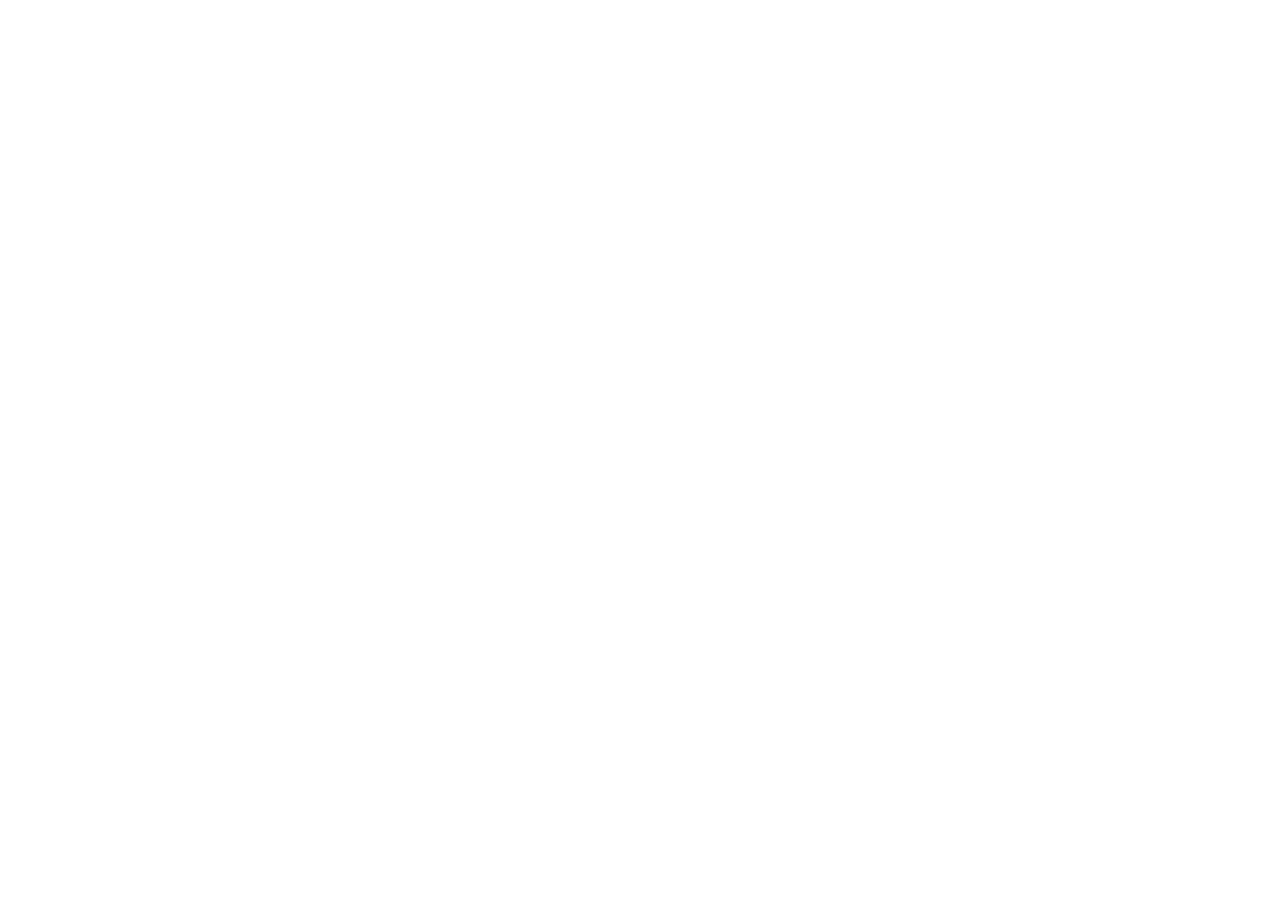
==== public/index.html @ d1814a60 "Move files from my-app to Kasa" ====
<!DOCTYPE html>
<html lang="en">
  <head>
    <meta charset="utf-8" />
    <link rel="icon" href="%PUBLIC_URL%/home.png" />
    <meta name="viewport" content="width=device-width, initial-scale=1" />
    <meta name="theme-color" content="#000000" />
    <meta
      name="description"
      content="Web site created using create-react-app"
    />
    <link rel="apple-touch-icon" href="%PUBLIC_URL%/logo192.png" />
    <link
      rel="stylesheet"
      href="https://cdnjs.cloudflare.com/ajax/libs/font-awesome/6.3.0/css/all.min.css"
      integrity="sha512-SzlrxWUlpfuzQ+pcUCosxcglQRNAq/DZjVsC0lE40xsADsfeQoEypE+enwcOiGjk/bSuGGKHEyjSoQ1zVisanQ=="
      crossorigin="anonymous"
      referrerpolicy="no-referrer"
    />
    <!--
      manifest.json provides metadata used when your web app is installed on a
      user's mobile device or desktop. See https://developers.google.com/web/fundamentals/web-app-manifest/
    -->
    <link rel="manifest" href="%PUBLIC_URL%/manifest.json" />
    <!--
      Notice the use of %PUBLIC_URL% in the tags above.
      It will be replaced with the URL of the `public` folder during the build.
      Only files inside the `public` folder can be referenced from the HTML.

      Unlike "/favicon.ico" or "favicon.ico", "%PUBLIC_URL%/favicon.ico" will
      work correctly both with client-side routing and a non-root public URL.
      Learn how to configure a non-root public URL by running `npm run build`.
    -->
    <title>Kasa</title>
  </head>
  <body>
    <noscript>You need to enable JavaScript to run this app.</noscript>
    <div id="root"></div>
    <!--
      This HTML file is a template.
      If you open it directly in the browser, you will see an empty page.

      You can add webfonts, meta tags, or analytics to this file.
      The build step will place the bundled scripts into the <body> tag.

      To begin the development, run `npm start` or `yarn start`.
      To create a production bundle, use `npm run build` or `yarn build`.
    -->
  </body>
</html>
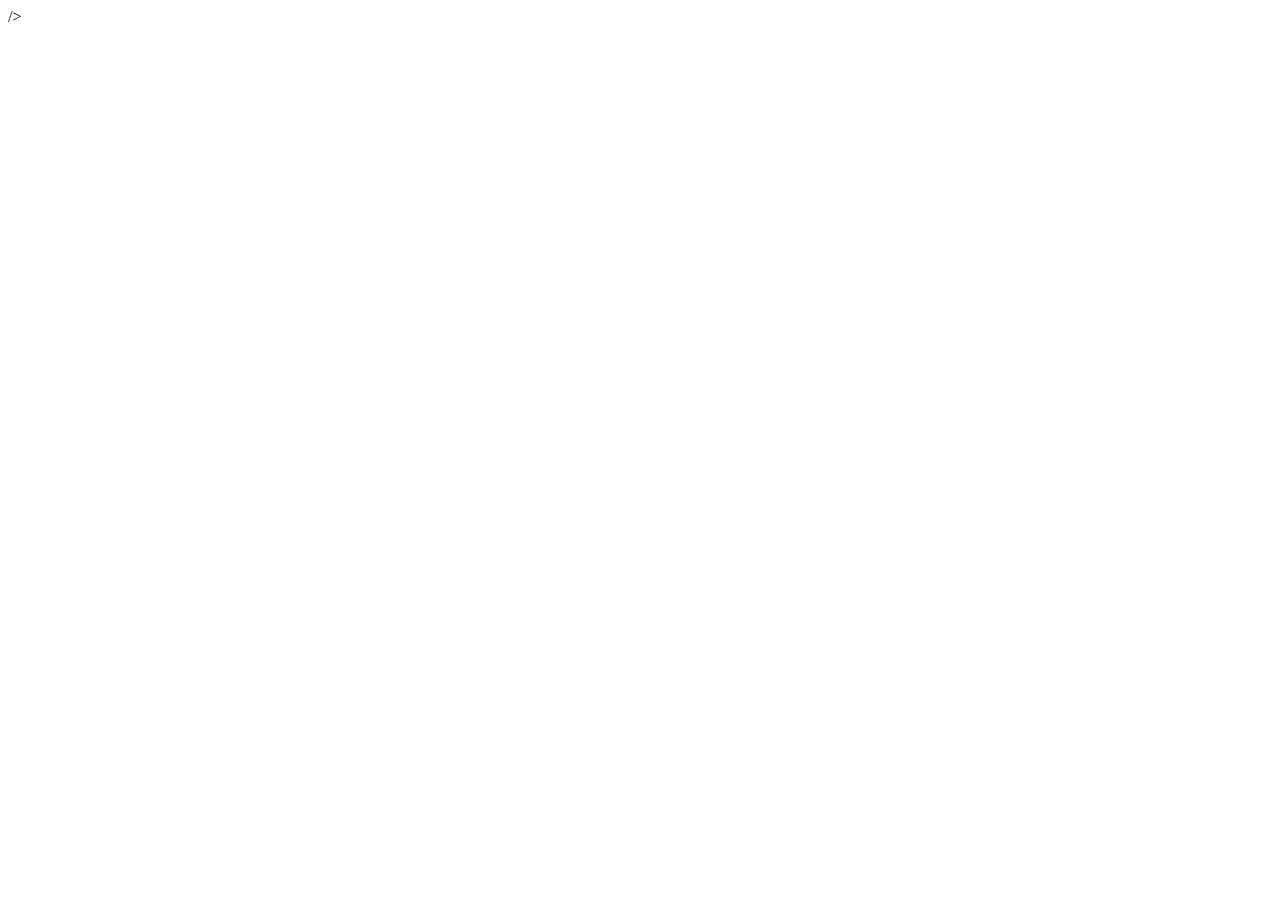
==== commit 5957027a: "Modification de la police du contenu de la liste déroulante" ====
--- a/public/index.html
+++ b/public/index.html
@@ -10,6 +10,14 @@
       content="Web site created using create-react-app"
     />
     <link rel="apple-touch-icon" href="%PUBLIC_URL%/logo192.png" />
+
+    <link
+      href="https://fonts.googleapis.com/css2?family=Montserrat:wght@400;700&display=swap"
+      rel="stylesheet"
+    />
+
+    />
+
     <link
       rel="stylesheet"
       href="https://cdnjs.cloudflare.com/ajax/libs/font-awesome/6.3.0/css/all.min.css"
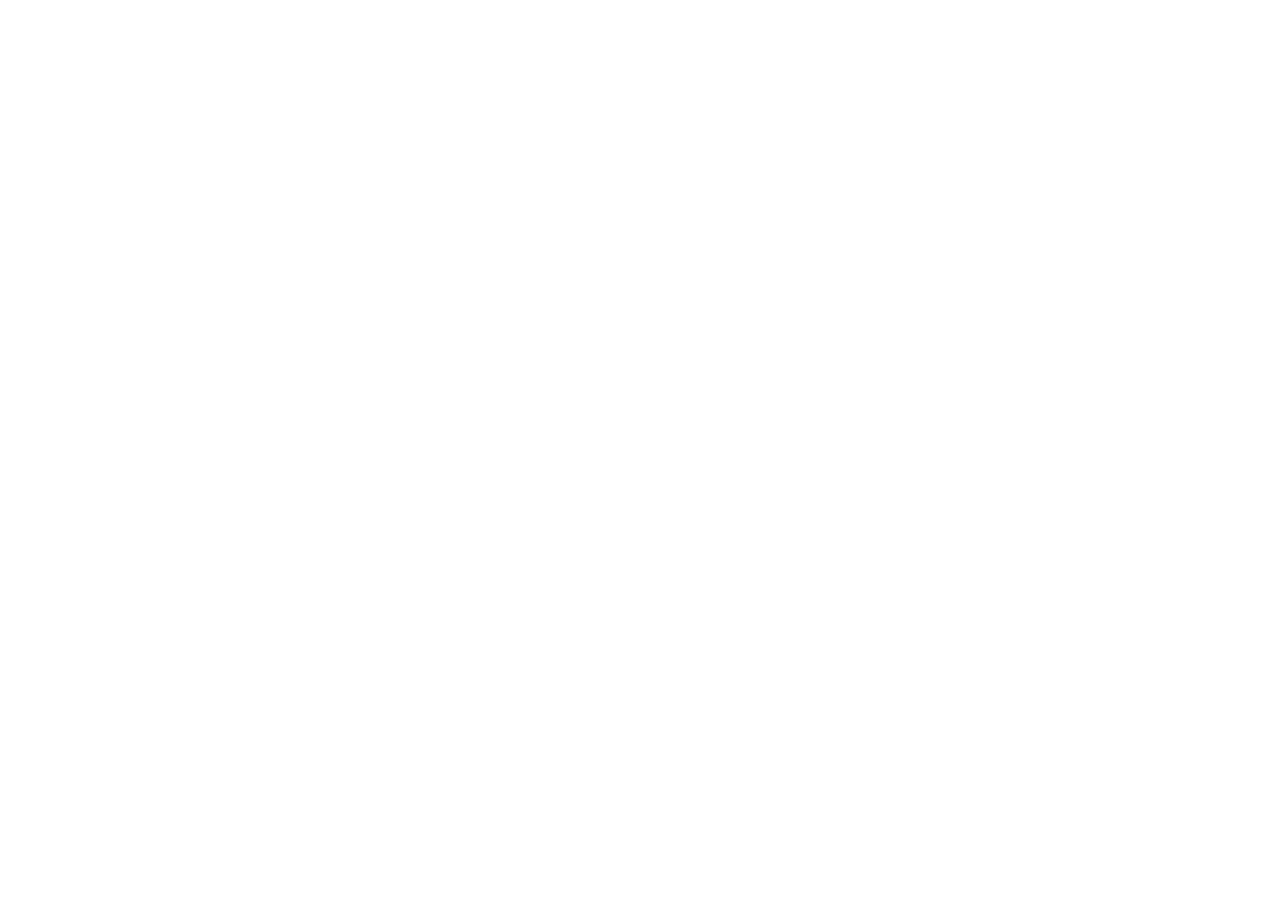
==== commit b9cc5139: "Typo fix" ====
--- a/public/index.html
+++ b/public/index.html
@@ -14,8 +14,6 @@
     <link
       href="https://fonts.googleapis.com/css2?family=Montserrat:wght@400;700&display=swap"
       rel="stylesheet"
-    />
-
     />
 
     <link
